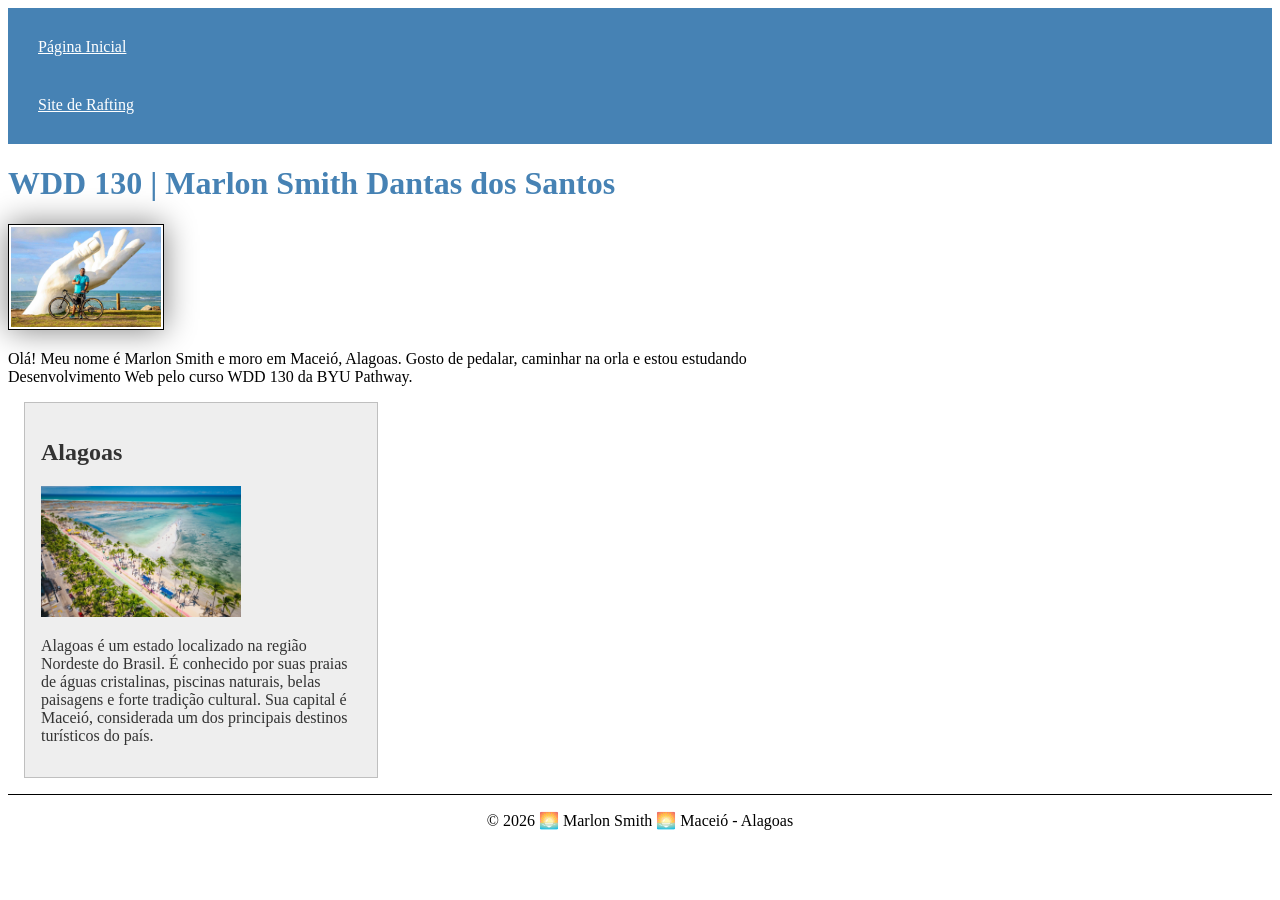
==== index.html @ fc126818 "novo" ====
<!DOCTYPE html>
<html lang="pt-br">

<head>
    <meta charset="UTF-8">
    <meta name="viewport" content="width=device-width, initial-scale=1.0">

    <title>WDD 130 | Marlon Smith Dantas dos Santos</title>

    <meta name="description"
      content="Página inicial de Marlon Smith Dantas dos Santos para o curso WDD 130, apresentando informações pessoais e atividades do curso.">

    <meta name="author" content="Marlon Smith Dantas dos Santos">

    <link rel="stylesheet" href="estilos/estilos.css">
</head>

<body>

    <header>
        <nav>
            <a href="#">Página Inicial</a>
            <a href="wwr/">Site de Rafting</a>
        </nav>
    </header>

    <main>

        <h1>WDD 130 | Marlon Smith Dantas dos Santos</h1>

        <img src="imagens/perfil.jpg" alt="Foto de Marlon Smith">

        <p>
            Olá! Meu nome é Marlon Smith e moro em Maceió, Alagoas.
            Gosto de pedalar, caminhar na orla e estou estudando
            Desenvolvimento Web pelo curso WDD 130 da BYU Pathway.
        </p>

    </main>

    <aside>

        <h2>Alagoas</h2>

        <img src="imagens/alagoas.jpg" alt="Praia de Pajuçara em Maceió">

        <p>
            Alagoas é um estado localizado na região Nordeste do Brasil.
            É conhecido por suas praias de águas cristalinas, piscinas naturais,
            belas paisagens e forte tradição cultural. Sua capital é Maceió,
            considerada um dos principais destinos turísticos do país.
        </p>

    </aside>

    <footer>
        <p>© 2026 🌅 Marlon Smith 🌅 Maceió - Alagoas</p>
    </footer>

</body>

</html>
---- estilos/estilos.css ----
nav {
    background-color: steelblue;
    padding: 10px;
}

nav a {
    color: white;
    display: block;
    padding: 20px;
}

main {
    max-width: 840px;
}

h1 {
    color: steelblue;
}

main img {
    width: 150px;
    height: auto;
    border: 1px solid black;
    padding: 2px;
    box-shadow: 0 0 30px gray;
}

aside {
    width: 20rem;
    margin: 1rem;
    border: 1px solid rgb(0 0 0 / 0.2);
    padding: 1rem;
    background-color: #eee;
    color: #333;
}

aside img {
    width: 200px;
    height: auto;
}

p {
    padding: 0;
}

footer {
    margin-top: 15px;
    border-top: 1px solid #000;
    text-align: center;
}
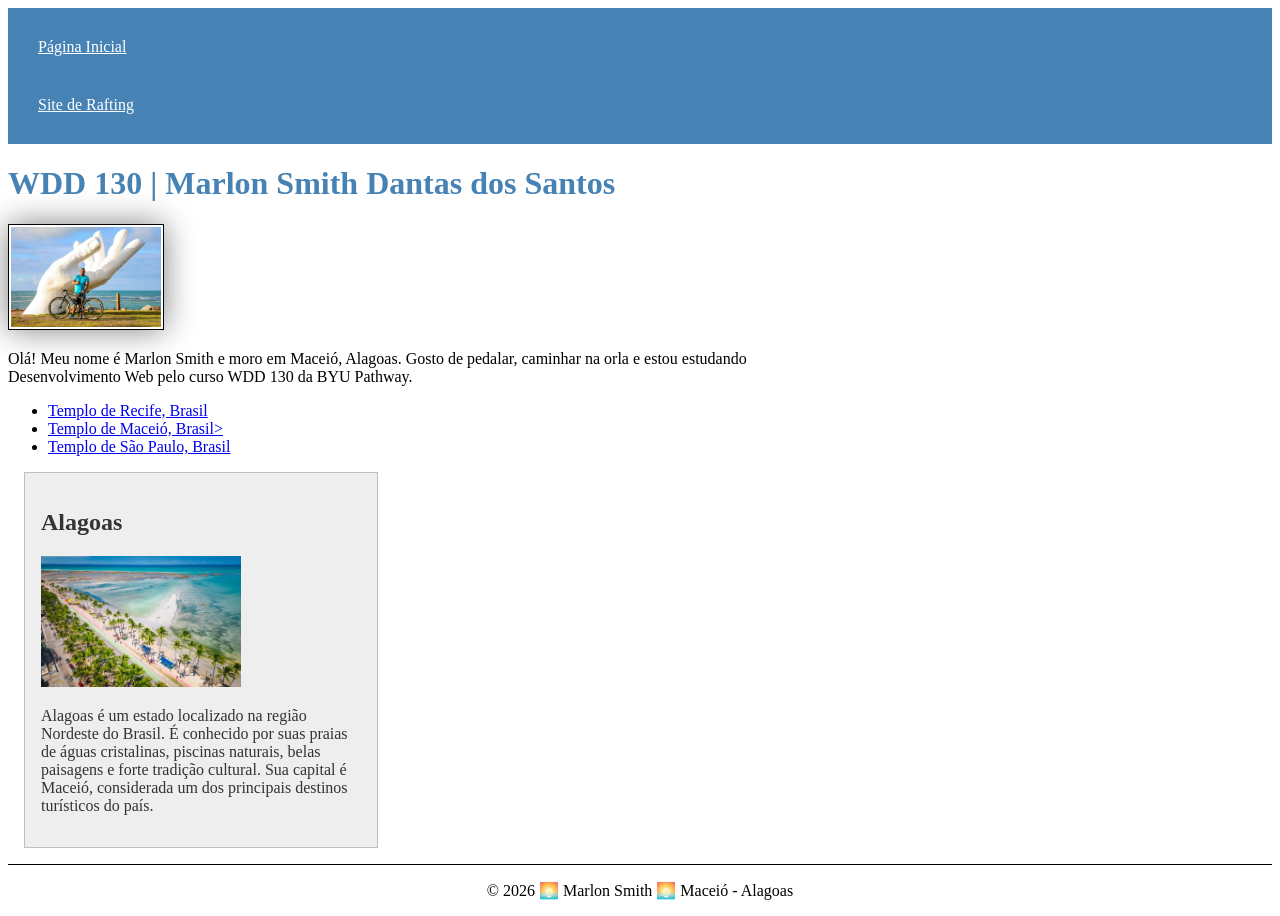
==== commit 629d0606: "b" ====
--- a/index.html
+++ b/index.html
@@ -36,6 +36,18 @@
             Desenvolvimento Web pelo curso WDD 130 da BYU Pathway.
         </p>
 
+        <ul>
+            <li><a href="https://www.churchofjesuschrist.org/temples/details/recife-brazil-temple?lang=por"
+                target="_blank">Templo de Recife, Brasil
+            </a></li>
+            <li><a href="https://www.churchofjesuschrist.org/temples/details/maceio-brazil-temple?lang=por"
+                target="_blank">Templo de Maceió, Brasil>
+            </a></li>
+            <li><a href="https://www.churchofjesuschrist.org/temples/details/sao-paulo-brazil-temple?lang=por"
+                target="_blank">Templo de São Paulo, Brasil
+            </a></li>
+        </ul>
+
     </main>
 
     <aside>
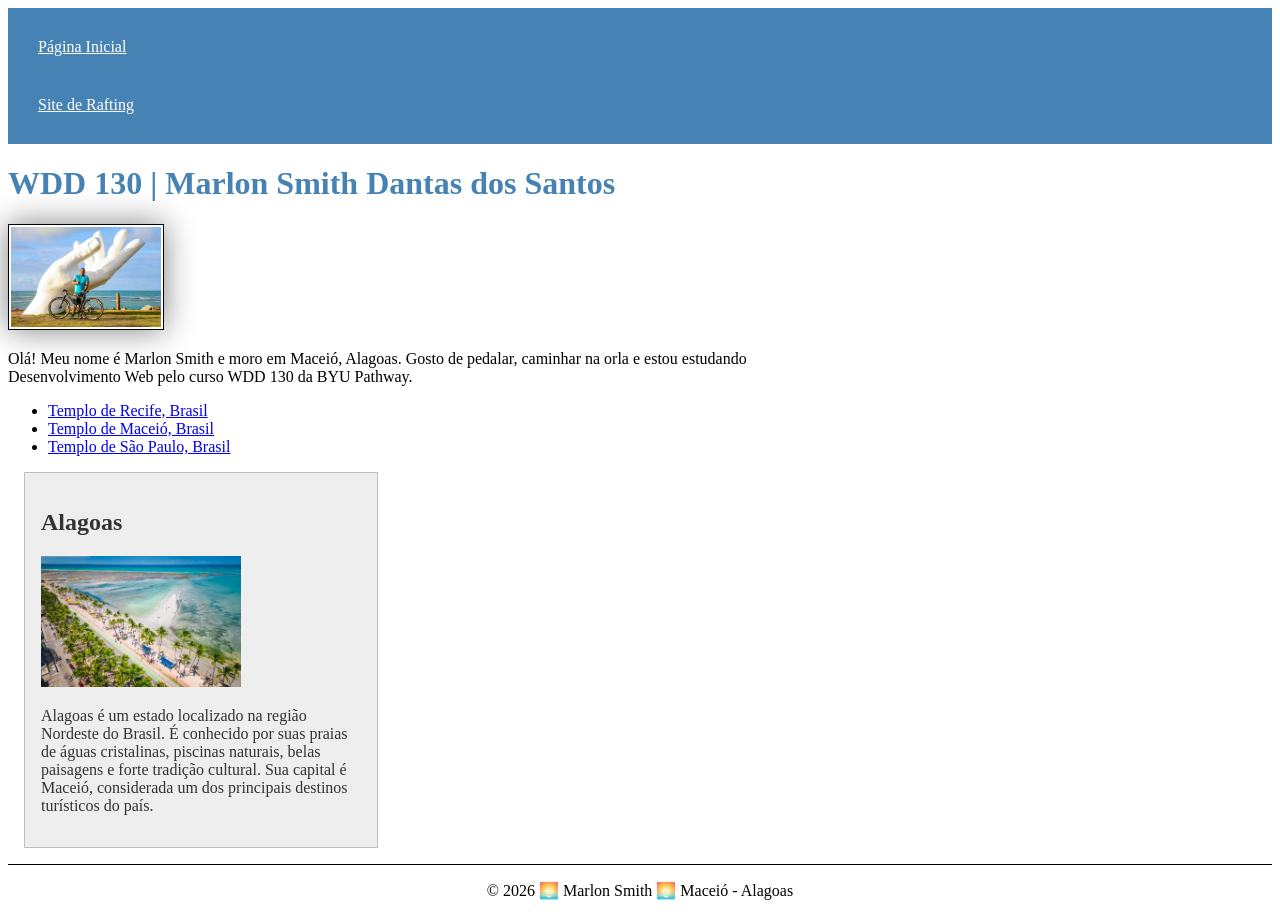
==== commit dd22cf04: "h" ====
--- a/index.html
+++ b/index.html
@@ -41,7 +41,7 @@
                 target="_blank">Templo de Recife, Brasil
             </a></li>
             <li><a href="https://www.churchofjesuschrist.org/temples/details/maceio-brazil-temple?lang=por"
-                target="_blank">Templo de Maceió, Brasil>
+                target="_blank">Templo de Maceió, Brasil
             </a></li>
             <li><a href="https://www.churchofjesuschrist.org/temples/details/sao-paulo-brazil-temple?lang=por"
                 target="_blank">Templo de São Paulo, Brasil
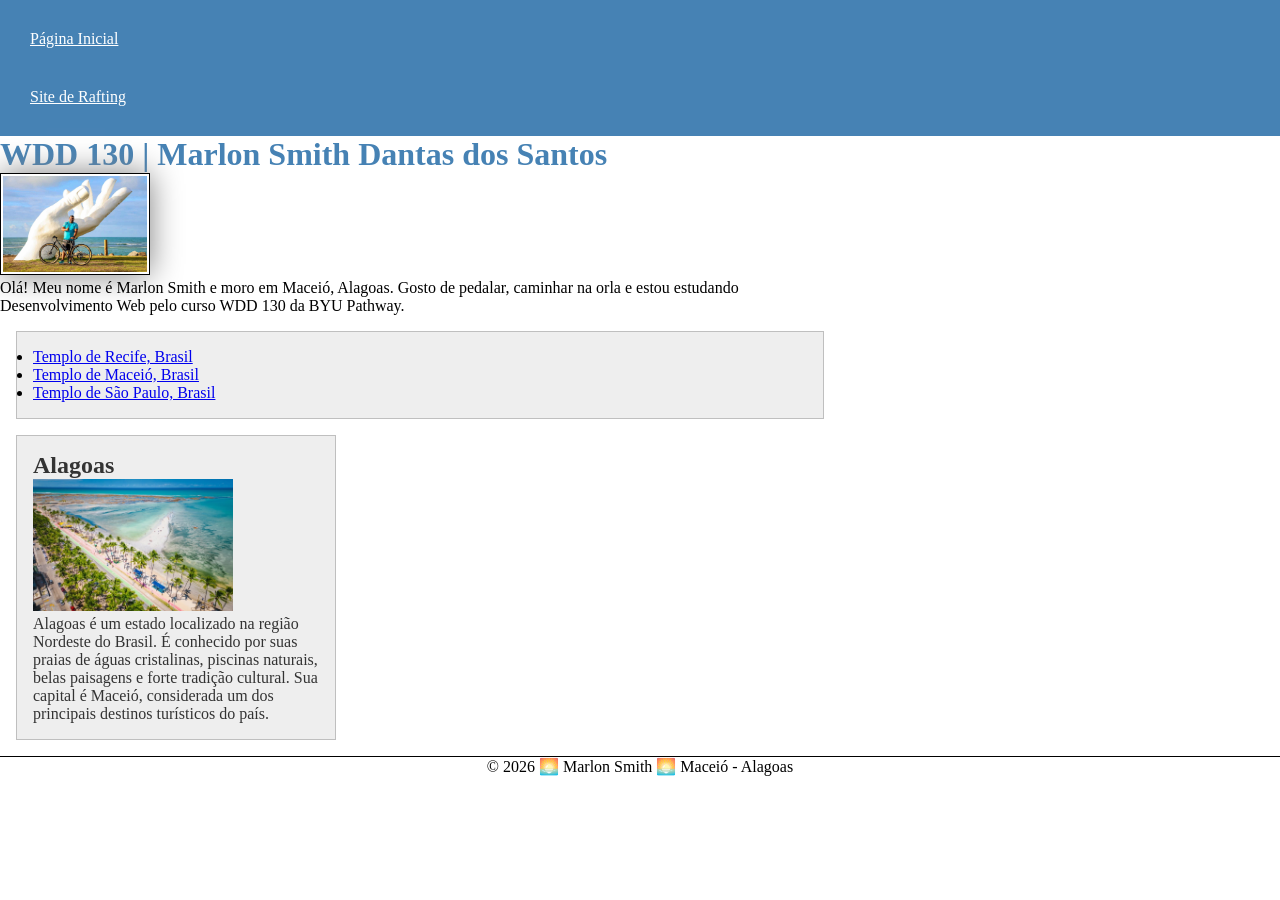
==== commit 13682cf5: "oi" ====
--- a/index.html
+++ b/index.html
@@ -36,7 +36,7 @@
             Desenvolvimento Web pelo curso WDD 130 da BYU Pathway.
         </p>
 
-        <ul>
+        <ul class="caixa">
             <li><a href="https://www.churchofjesuschrist.org/temples/details/recife-brazil-temple?lang=por"
                 target="_blank">Templo de Recife, Brasil
             </a></li>
@@ -50,7 +50,7 @@
 
     </main>
 
-    <aside>
+    <aside class="caixa">
 
         <h2>Alagoas</h2>
 
--- a/estilos/estilos.css
+++ b/estilos/estilos.css
@@ -1,3 +1,9 @@
+* {
+    margin: 0;
+    padding: 0;
+    box-sizing: border-box;
+}
+
 nav {
     background-color: steelblue;
     padding: 10px;
@@ -28,9 +34,6 @@
 aside {
     width: 20rem;
     margin: 1rem;
-    border: 1px solid rgb(0 0 0 / 0.2);
-    padding: 1rem;
-    background-color: #eee;
     color: #333;
 }
 
@@ -47,4 +50,14 @@
     margin-top: 15px;
     border-top: 1px solid #000;
     text-align: center;
+}
+
+/* Seletores de Classe */
+
+.caixa {
+    border: 1px solid rgb(0 0 0 / 0.2);
+    padding: 1rem;
+    margin: 1rem;
+    background-color: #eee;
+
 }
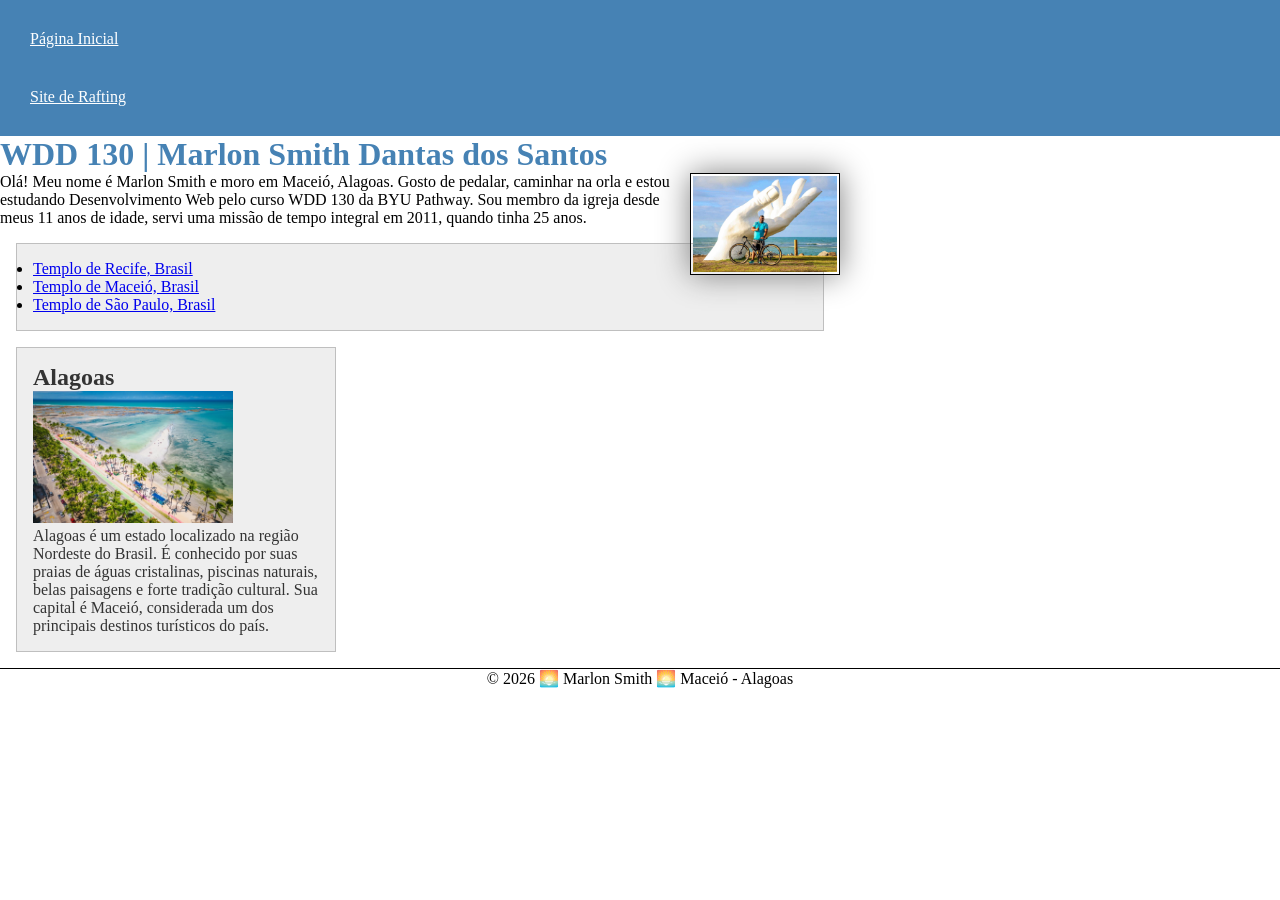
==== commit 16791f7c: "w" ====
--- a/index.html
+++ b/index.html
@@ -34,6 +34,8 @@
             Olá! Meu nome é Marlon Smith e moro em Maceió, Alagoas.
             Gosto de pedalar, caminhar na orla e estou estudando
             Desenvolvimento Web pelo curso WDD 130 da BYU Pathway.
+            Sou membro da igreja desde meus 11 anos de idade, servi
+            uma missão de tempo integral em 2011, quando tinha 25 anos.
         </p>
 
         <ul class="caixa">
--- a/estilos/estilos.css
+++ b/estilos/estilos.css
@@ -29,6 +29,7 @@
     border: 1px solid black;
     padding: 2px;
     box-shadow: 0 0 30px gray;
+    float: right;
 }
 
 aside {
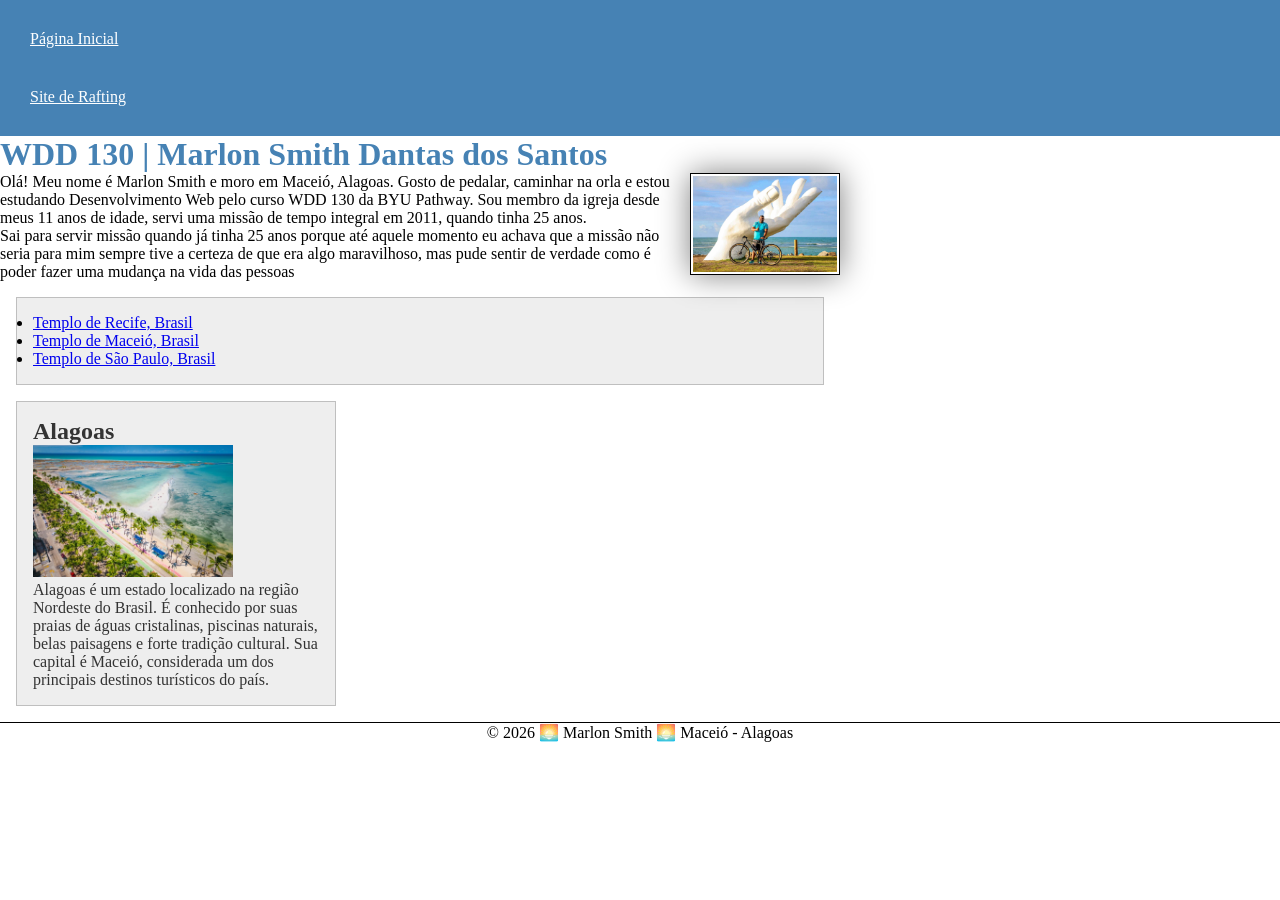
==== commit ea2e9bb2: "s" ====
--- a/index.html
+++ b/index.html
@@ -37,6 +37,12 @@
             Sou membro da igreja desde meus 11 anos de idade, servi
             uma missão de tempo integral em 2011, quando tinha 25 anos.
         </p>
+        <p> Sai para servir missão quando já tinha 25 anos porque até
+            aquele momento eu achava que a missão não seria para mim
+            sempre tive a certeza de que era algo maravilhoso, mas
+            pude sentir de verdade como é poder fazer uma mudança na 
+            vida das pessoas
+        </p>
 
         <ul class="caixa">
             <li><a href="https://www.churchofjesuschrist.org/temples/details/recife-brazil-temple?lang=por"
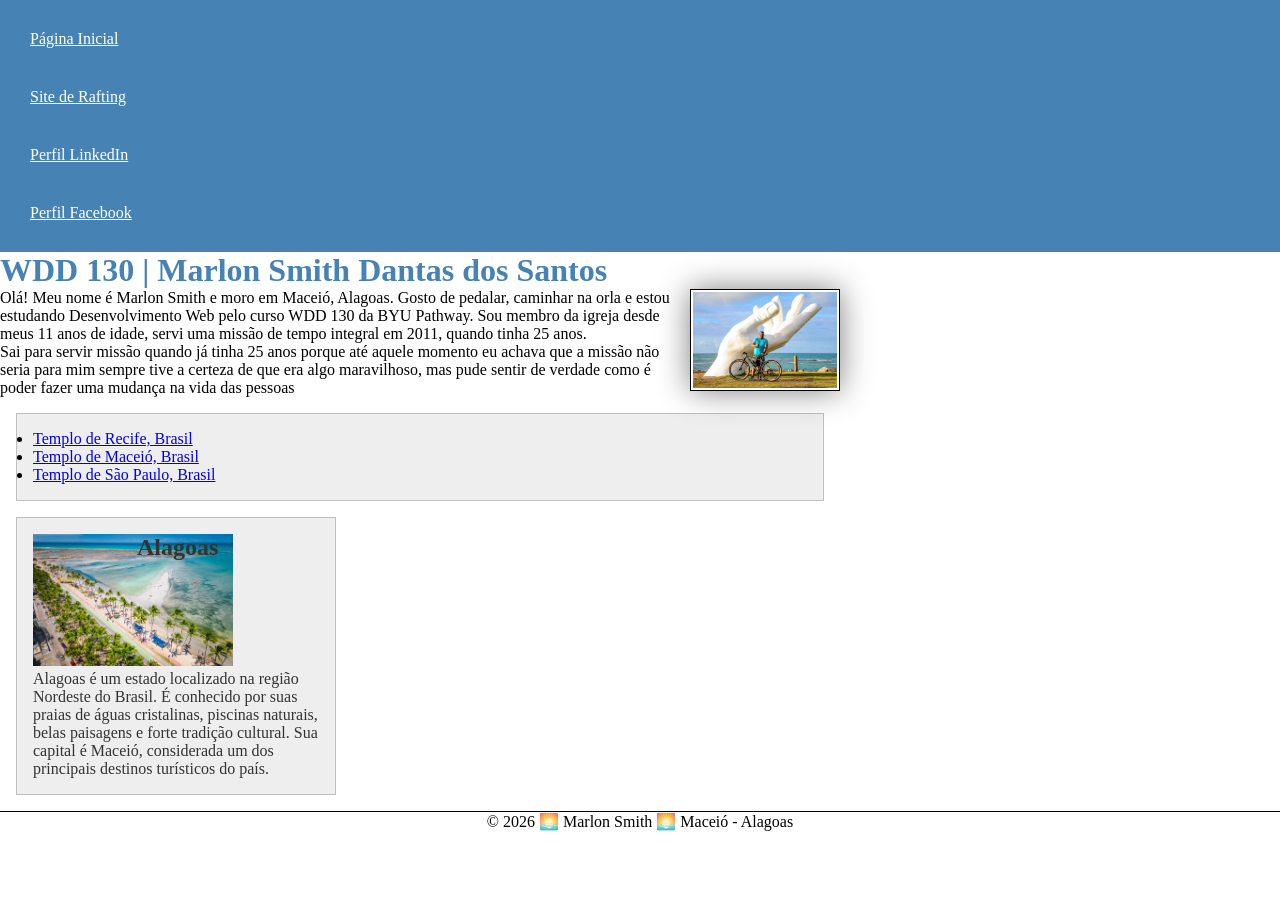
==== commit e38c201d: "s" ====
--- a/index.html
+++ b/index.html
@@ -21,6 +21,8 @@
         <nav>
             <a href="#">Página Inicial</a>
             <a href="wwr/">Site de Rafting</a>
+            <a href="https://www.linkedin.com/in/marlon-smith-5387b5393/">Perfil LinkedIn</a>
+            <a href="https://www.facebook.com/smithmarlon/?locale=pt_BR">Perfil Facebook</a>
         </nav>
     </header>
 
--- a/estilos/estilos.css
+++ b/estilos/estilos.css
@@ -36,11 +36,18 @@
     width: 20rem;
     margin: 1rem;
     color: #333;
+    position: relative;
 }
 
 aside img {
     width: 200px;
     height: auto;
+}
+
+aside h2 {
+   position: absolute;
+   left: 120px;
+
 }
 
 p {
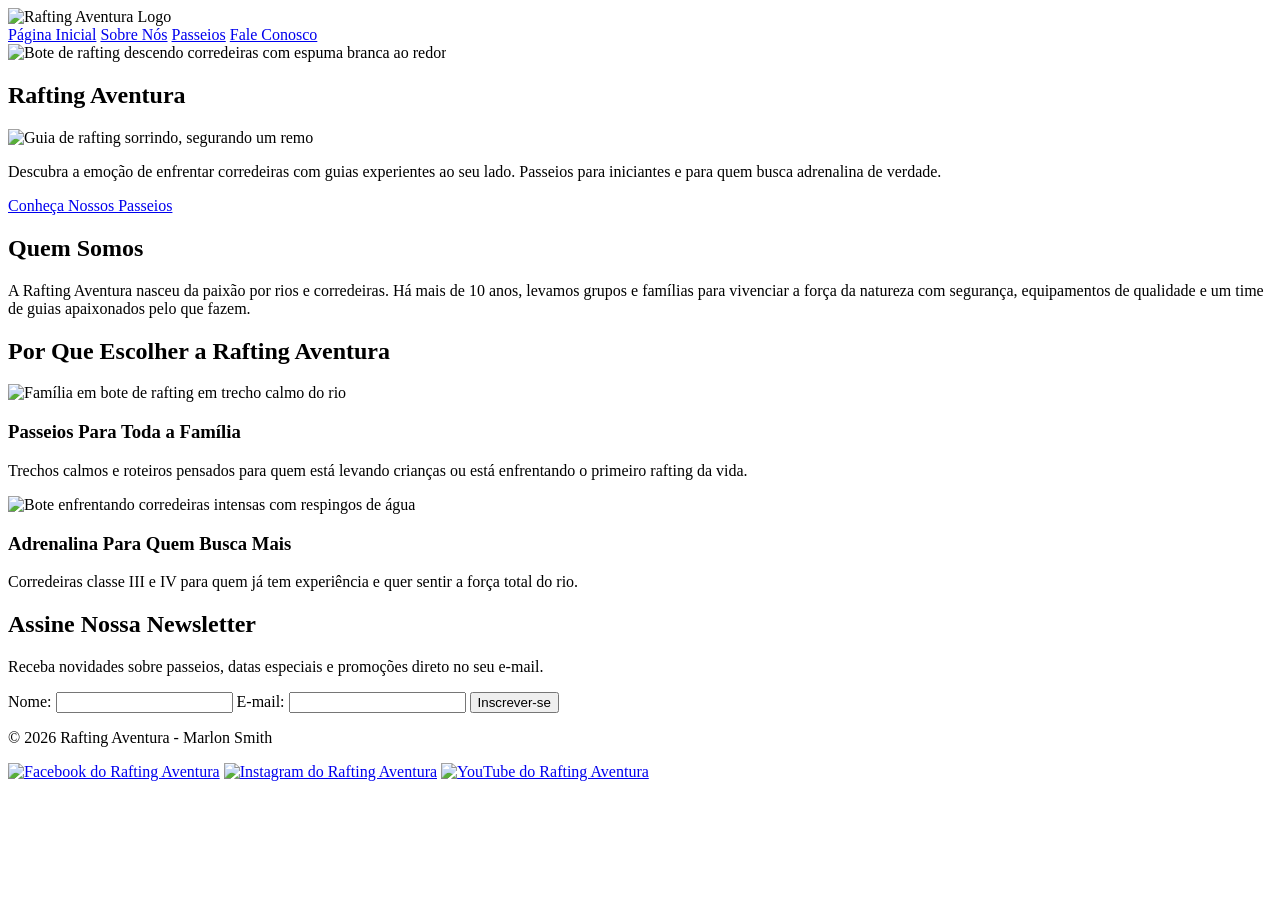
==== commit abe3257d: "b" ====
--- a/index.html
+++ b/index.html
@@ -1,84 +1,84 @@
 <!DOCTYPE html>
-<html lang="pt-br">
+<html lang="pt-BR">
+<head>
+  <meta charset="UTF-8">
+  <meta name="viewport" content="width=device-width, initial-scale=1.0">
+  <title>Rafting Aventura - Passeios de Rafting em Corredeiras</title>
+  <meta name="description" content="Rafting Aventura oferece passeios de rafting para todos os níveis, com guias experientes e segurança garantida. Reserve sua aventura.">
+  <meta name="author" content="Marlon Smith">
+  <link rel="stylesheet" href="estilos/rafting.css">
+</head>
+<body>
+  <header>
+    <img src="imagens/logo.png" alt="Rafting Aventura Logo" class="logo">
+    <nav>
+      <a href="index.html">Página Inicial</a>
+      <a href="sobre.html">Sobre Nós</a>
+      <a href="passeios.html">Passeios</a>
+      <a href="contato.html">Fale Conosco</a>
+    </nav>
+  </header>
 
-<head>
-    <meta charset="UTF-8">
-    <meta name="viewport" content="width=device-width, initial-scale=1.0">
+  <main>
 
-    <title>WDD 130 | Marlon Smith Dantas dos Santos</title>
+    <!-- SEÇÃO HERO -->
+    <section class="hero">
+      <img src="imagens/hero-rio.jpg" alt="Bote de rafting descendo corredeiras com espuma branca ao redor">
+      <h1>Rafting Aventura</h1>
+      <article>
+        <img src="imagens/guia-equipe.jpg" alt="Guia de rafting sorrindo, segurando um remo">
+        <p>Descubra a emoção de enfrentar corredeiras com guias experientes ao seu lado. Passeios para iniciantes e para quem busca adrenalina de verdade.</p>
+        <a href="passeios.html" class="btn-cta">Conheça Nossos Passeios</a>
+      </article>
+    </section>
 
-    <meta name="description"
-      content="Página inicial de Marlon Smith Dantas dos Santos para o curso WDD 130, apresentando informações pessoais e atividades do curso.">
+    <!-- SEÇÃO QUEM SOMOS -->
+    <section class="historia">
+      <h2>Quem Somos</h2>
+      <p>A Rafting Aventura nasceu da paixão por rios e corredeiras. Há mais de 10 anos, levamos grupos e famílias para vivenciar a força da natureza com segurança, equipamentos de qualidade e um time de guias apaixonados pelo que fazem.</p>
+    </section>
 
-    <meta name="author" content="Marlon Smith Dantas dos Santos">
+    <!-- SEÇÃO GRID: POR QUE NOS ESCOLHER -->
+    <section class="destaques">
+      <h2>Por Que Escolher a Rafting Aventura</h2>
+      <div class="grid-destaques">
+        <img src="imagens/aventura-familia.jpg" alt="Família em bote de rafting em trecho calmo do rio">
+        <div class="texto-destaque">
+          <h3>Passeios Para Toda a Família</h3>
+          <p>Trechos calmos e roteiros pensados para quem está levando crianças ou está enfrentando o primeiro rafting da vida.</p>
+        </div>
+        <img src="imagens/aventura-extrema.jpg" alt="Bote enfrentando corredeiras intensas com respingos de água">
+        <div class="texto-destaque">
+          <h3>Adrenalina Para Quem Busca Mais</h3>
+          <p>Corredeiras classe III e IV para quem já tem experiência e quer sentir a força total do rio.</p>
+        </div>
+      </div>
+    </section>
 
-    <link rel="stylesheet" href="estilos/estilos.css">
-</head>
+    <!-- SEÇÃO NEWSLETTER -->
+    <section class="newsletter-secao">
+      <h2>Assine Nossa Newsletter</h2>
+      <p>Receba novidades sobre passeios, datas especiais e promoções direto no seu e-mail.</p>
+      <form action="#" method="post" class="form-newsletter">
+        <label for="news-nome">Nome:</label>
+        <input type="text" id="news-nome" name="nome" required>
 
-<body>
+        <label for="news-email">E-mail:</label>
+        <input type="email" id="news-email" name="email" required>
 
-    <header>
-        <nav>
-            <a href="#">Página Inicial</a>
-            <a href="wwr/">Site de Rafting</a>
-            <a href="https://www.linkedin.com/in/marlon-smith-5387b5393/">Perfil LinkedIn</a>
-            <a href="https://www.facebook.com/smithmarlon/?locale=pt_BR">Perfil Facebook</a>
-        </nav>
-    </header>
+        <button type="submit" class="btn-enviar">Inscrever-se</button>
+      </form>
+    </section>
 
-    <main>
+  </main>
 
-        <h1>WDD 130 | Marlon Smith Dantas dos Santos</h1>
-
-        <img src="imagens/perfil.jpg" alt="Foto de Marlon Smith">
-
-        <p>
-            Olá! Meu nome é Marlon Smith e moro em Maceió, Alagoas.
-            Gosto de pedalar, caminhar na orla e estou estudando
-            Desenvolvimento Web pelo curso WDD 130 da BYU Pathway.
-            Sou membro da igreja desde meus 11 anos de idade, servi
-            uma missão de tempo integral em 2011, quando tinha 25 anos.
-        </p>
-        <p> Sai para servir missão quando já tinha 25 anos porque até
-            aquele momento eu achava que a missão não seria para mim
-            sempre tive a certeza de que era algo maravilhoso, mas
-            pude sentir de verdade como é poder fazer uma mudança na 
-            vida das pessoas
-        </p>
-
-        <ul class="caixa">
-            <li><a href="https://www.churchofjesuschrist.org/temples/details/recife-brazil-temple?lang=por"
-                target="_blank">Templo de Recife, Brasil
-            </a></li>
-            <li><a href="https://www.churchofjesuschrist.org/temples/details/maceio-brazil-temple?lang=por"
-                target="_blank">Templo de Maceió, Brasil
-            </a></li>
-            <li><a href="https://www.churchofjesuschrist.org/temples/details/sao-paulo-brazil-temple?lang=por"
-                target="_blank">Templo de São Paulo, Brasil
-            </a></li>
-        </ul>
-
-    </main>
-
-    <aside class="caixa">
-
-        <h2>Alagoas</h2>
-
-        <img src="imagens/alagoas.jpg" alt="Praia de Pajuçara em Maceió">
-
-        <p>
-            Alagoas é um estado localizado na região Nordeste do Brasil.
-            É conhecido por suas praias de águas cristalinas, piscinas naturais,
-            belas paisagens e forte tradição cultural. Sua capital é Maceió,
-            considerada um dos principais destinos turísticos do país.
-        </p>
-
-    </aside>
-
-    <footer>
-        <p>© 2026 🌅 Marlon Smith 🌅 Maceió - Alagoas</p>
-    </footer>
-
+  <footer>
+    <p>&copy; 2026 Rafting Aventura - Marlon Smith</p>
+    <nav class="redes-sociais">
+      <a href="https://facebook.com" target="_blank"><img src="imagens/facebook.png" alt="Facebook do Rafting Aventura"></a>
+      <a href="https://instagram.com" target="_blank"><img src="imagens/instagram.png" alt="Instagram do Rafting Aventura"></a>
+      <a href="https://youtube.com" target="_blank"><img src="imagens/youtube.png" alt="YouTube do Rafting Aventura"></a>
+    </nav>
+  </footer>
 </body>
-
 </html>
